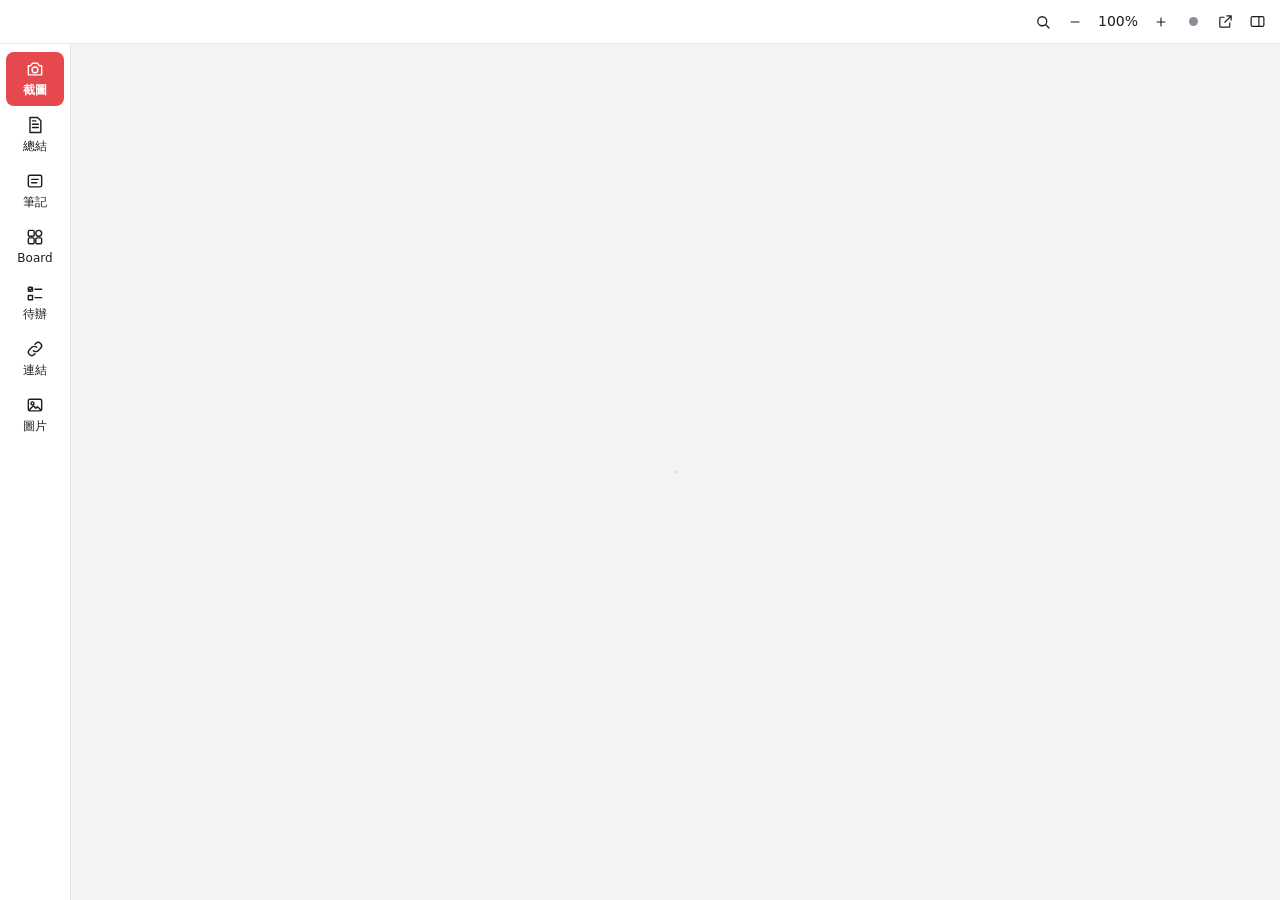
==== extension/board.html @ 797b69d2 "Rebuild notes as Milanote-style nested whiteboards - Shared board engine (shared/board.js/css) used " ====
<!doctype html>
<html lang="zh-Hant">
<head>
<meta charset="utf-8">
<meta name="color-scheme" content="light dark">
<title>YT Vision Notes</title>
<link rel="icon" href="icons/icon48.png">
<link rel="stylesheet" href="shared/editor.css">
<link rel="stylesheet" href="shared/board.css">
<style>
  html, body { margin: 0; height: 100%; overflow: hidden; background: #f3f3f1; }
  @media (prefers-color-scheme: dark) { body { background: #1b1c1f; } }
  #board { position: fixed; inset: 0; }
  .win-sync i { width: 9px; height: 9px; border-radius: 50%; background: #8b8d98; display: block; }
  .win-sync.ok i { background: #30a46c; } .win-sync.err i { background: #e5484d; } .win-sync.busy i { background: #f5a524; }
</style>
</head>
<body>
<main id="board"></main>
<script src="shared/core.js"></script>
<script src="shared/markdown.js"></script>
<script src="shared/editor.js"></script>
<script src="shared/board.js"></script>
<script src="remote-api.js"></script>
<script src="window.js"></script>
</body>
</html>
---- extension/shared/editor.css ----
/* YT-Vision-Notes — Lightbox / editor styles (all classes prefixed yvne-) */
.yvne-root {
  position: fixed; inset: 0; z-index: 2147483000; display: flex; flex-direction: column;
  background: rgba(12, 13, 16, .96); color: #ececf0; outline: none;
  font: 14px/1.4 "Noto Sans TC", "PingFang TC", "Microsoft JhengHei", system-ui, sans-serif;
}
.yvne-root *, .yvne-root *::before { box-sizing: border-box; }
.yvne-top {
  display: flex; align-items: center; gap: 8px; padding: 8px 12px; flex-wrap: wrap;
  background: #17181c; border-bottom: 1px solid #2c2e35;
}
.yvne-tools, .yvne-colors { display: flex; gap: 4px; align-items: center; }
.yvne-sep { width: 1px; height: 24px; background: #2c2e35; }
.yvne-grow { flex: 1; }
.yvne-btn {
  min-width: 34px; height: 34px; padding: 0 10px; border: 1px solid transparent; border-radius: 8px;
  background: #24262c; color: #ececf0; font: inherit; cursor: pointer; white-space: nowrap;
}
.yvne-btn:hover:not(:disabled) { background: #30333b; }
.yvne-btn:disabled { opacity: .4; cursor: default; }
.yvne-btn:focus-visible, .yvne-color:focus-visible, .yvne-thumb:focus-visible { outline: 2px solid #6e9bff; outline-offset: 1px; }
.yvne-tool.on { background: #3e63dd; border-color: #6e8cff; }
.yvne-primary { background: #3e63dd; font-weight: 600; }
.yvne-primary:hover:not(:disabled) { background: #5373e7; }
.yvne-color { width: 22px; height: 22px; border-radius: 50%; border: 2px solid #17181c; outline: 1px solid #4a4d57; cursor: pointer; padding: 0; }
.yvne-color.on { outline: 2px solid #fff; }
.yvne-size input { width: 90px; accent-color: #6e8cff; vertical-align: middle; }
.yvne-count { color: #9a9ca6; font-variant-numeric: tabular-nums; }
.yvne-ts { font-variant-numeric: tabular-nums; }
.yvne-stage { position: relative; flex: 1; min-height: 0; overflow: hidden; touch-action: none; }
.yvne-stage canvas { position: absolute; inset: 0; display: block; }
.yvne-nav {
  position: absolute; top: 50%; transform: translateY(-50%); width: 44px; height: 72px; border: 0; border-radius: 10px;
  background: rgba(30, 32, 38, .7); color: #fff; font-size: 34px; line-height: 1; cursor: pointer;
}
.yvne-nav:hover { background: rgba(62, 99, 221, .9); }
.yvne-prev { left: 12px; } .yvne-next { right: 12px; }
.yvne-cropbar {
  position: absolute; left: 50%; bottom: 16px; transform: translateX(-50%); display: flex; gap: 8px; align-items: center;
  padding: 8px 12px; border-radius: 12px; background: #17181c; border: 1px solid #2c2e35; box-shadow: 0 8px 30px rgba(0,0,0,.5);
}
.yvne-cropbar[hidden], .yvne-msg[hidden] { display: none; }
.yvne-msg {
  position: absolute; left: 50%; top: 50%; transform: translate(-50%, -50%); padding: 10px 16px; border-radius: 10px;
  background: #17181c; border: 1px solid #2c2e35; pointer-events: none;
}
.yvne-text {
  position: absolute; min-width: 180px; padding: 2px 6px; border: 1px dashed #fff; border-radius: 4px; resize: none; overflow: hidden;
  background: rgba(0, 0, 0, .55); font-weight: 700; line-height: 1.25; outline: none; font-family: inherit;
}
.yvne-strip {
  display: flex; gap: 8px; padding: 8px 12px; overflow-x: auto; background: #17181c; border-top: 1px solid #2c2e35;
}
.yvne-thumb {
  position: relative; flex: 0 0 auto; width: 112px; height: 63px; border-radius: 6px; border: 2px solid transparent; padding: 0;
  background: #24262c center / cover no-repeat; cursor: pointer;
}
.yvne-thumb.on { border-color: #6e8cff; }
.yvne-thumb.dirty::after { content: "●"; position: absolute; top: 1px; right: 4px; color: #ffb224; font-size: 12px; }
.yvne-thumb span {
  position: absolute; left: 3px; bottom: 3px; padding: 0 5px; border-radius: 4px; background: rgba(0,0,0,.75); color: #fff;
  font-size: 11px; font-variant-numeric: tabular-nums;
}
@media (max-width: 720px) {
  .yvne-top { gap: 6px; padding: 6px 8px; }
  .yvne-size input { width: 60px; }
  .yvne-nav { width: 36px; height: 56px; }
}
---- extension/shared/board.css ----
/* YT-Vision-Notes — whiteboard styles (all classes prefixed yb-). Px units only (YouTube sets html{font-size:10px}).
 * Theme tokens can be overridden by the host: --yb-bg --yb-card --yb-fg --yb-fg2 --yb-line --yb-raised --yb-accent --yb-dot */
.yb {
  --yb-bg: #f3f3f1; --yb-card: #ffffff; --yb-fg: #1d1d1f; --yb-fg2: #6b6b70; --yb-line: rgba(0, 0, 0, .1);
  --yb-raised: rgba(0, 0, 0, .05); --yb-accent: #3e63dd; --yb-dot: rgba(0, 0, 0, .09); --yb-head: #ffffff;
  --yb-shadow: 0 1px 2px rgba(0, 0, 0, .08), 0 2px 8px rgba(0, 0, 0, .06);
  position: relative; display: flex; flex-direction: column; min-height: 0; overflow: hidden;
  color: var(--yb-fg); background: var(--yb-head);
  font: 14px/1.5 "Noto Sans TC", "PingFang TC", "Microsoft JhengHei", system-ui, -apple-system, "Segoe UI", sans-serif;
}
.yb.yb-dark, .yb-dark .yb {
  --yb-bg: #1b1c1f; --yb-card: #2a2b30; --yb-fg: #ececf0; --yb-fg2: #a0a1a8; --yb-line: rgba(255, 255, 255, .1);
  --yb-raised: rgba(255, 255, 255, .07); --yb-accent: #7b9bff; --yb-dot: rgba(255, 255, 255, .08); --yb-head: #222327;
  --yb-shadow: 0 1px 2px rgba(0, 0, 0, .4), 0 2px 10px rgba(0, 0, 0, .3);
}
.yb *, .yb *::before, .yb *::after { box-sizing: border-box; }
.yb [hidden] { display: none !important; }
.yb button, .yb input, .yb textarea { font: inherit; color: inherit; }
.yb button { cursor: pointer; }
.yb :focus-visible { outline: 2px solid var(--yb-accent); outline-offset: 1px; }
.yb-ic { display: inline-flex; flex: none; }
.yb-grow { flex: 1; }

/* header */
.yb-head { display: flex; align-items: center; gap: 2px; padding: 6px 8px; border-bottom: 1px solid var(--yb-line); background: var(--yb-head); min-height: 44px; }
.yb-crumbs { display: flex; align-items: center; gap: 2px; min-width: 60px; overflow-x: auto; scrollbar-width: none; flex: 0 1 auto; }
.yb-panel .yb-crumb { padding: 0 6px; max-width: 150px; }
.yb-panel .yb-head { gap: 0; }
.yb-crumbs::-webkit-scrollbar { display: none; }
.yb-crumb { display: inline-flex; align-items: center; gap: 6px; height: 30px; padding: 0 8px; border: 0; border-radius: 6px; background: none; color: var(--yb-fg2); white-space: nowrap; flex: none; max-width: 200px; }
.yb-crumb span { overflow: hidden; text-overflow: ellipsis; }
.yb-crumb:hover { background: var(--yb-raised); color: var(--yb-fg); }
.yb-crumb.yb-cur { color: var(--yb-fg); font-weight: 600; cursor: default; }
.yb-sep { color: var(--yb-fg2); opacity: .6; flex: none; }
.yb-cdot { display: inline-block; width: 12px; height: 12px; border-radius: 4px; flex: none; }
.yb-hbtn { display: inline-flex; align-items: center; justify-content: center; min-width: 30px; height: 30px; padding: 0 6px; border: 0; border-radius: 6px; background: none; color: var(--yb-fg2); flex: none; }
.yb-hbtn:hover { background: var(--yb-raised); color: var(--yb-fg); }
.yb-zoom { font-size: 12px; font-variant-numeric: tabular-nums; min-width: 44px; }
.yb-rename { height: 26px; width: 160px; }

.yb-recent { display: flex; align-items: center; gap: 6px; padding: 6px 10px; border-bottom: 1px solid var(--yb-line); overflow-x: auto; scrollbar-width: thin; background: var(--yb-head); }
.yb-recent small { color: var(--yb-fg2); white-space: nowrap; font-size: 12px; }
.yb-chip { display: inline-flex; align-items: center; gap: 6px; height: 28px; padding: 0 10px; border: 1px solid var(--yb-line); border-radius: 14px; background: var(--yb-card); white-space: nowrap; font-size: 13px; }
.yb-chip:hover { border-color: var(--yb-accent); }

/* body / viewport */
.yb-body { flex: 1; display: flex; min-height: 0; position: relative; }
.yb-vp {
  position: relative; flex: 1; overflow: hidden; outline: none; touch-action: none; cursor: default;
  background-color: var(--yb-bg); background-image: radial-gradient(var(--yb-dot) 1.2px, transparent 1.3px);
}
.yb-vp.yb-panning { cursor: grabbing; }
.yb-layer { position: absolute; left: 0; top: 0; width: 0; height: 0; transform-origin: 0 0; }
.yb-marquee { position: absolute; border: 1px solid var(--yb-accent); background: color-mix(in srgb, var(--yb-accent) 12%, transparent); pointer-events: none; z-index: 5; }
.yb-empty { position: absolute; left: 50%; top: 40%; transform: translate(-50%, -50%); width: min(320px, 80%); text-align: center; color: var(--yb-fg2); font-size: 14px; pointer-events: none; }

/* toolbars */
.yb-tools { display: flex; flex-direction: column; gap: 2px; padding: 8px 6px; border-right: 1px solid var(--yb-line); background: var(--yb-head); overflow-y: auto; flex: none; }
.yb-bar { display: flex; gap: 6px; padding: 8px; border-top: 1px solid var(--yb-line); background: var(--yb-head); }
.yb-tool { display: flex; flex-direction: column; align-items: center; justify-content: center; gap: 2px; min-width: 58px; padding: 6px 4px; border: 1px solid transparent; border-radius: 8px; background: none; color: var(--yb-fg2); font-size: 12px !important; }
.yb-tool:hover { background: var(--yb-raised); color: var(--yb-fg); }
.yb-bar .yb-tool { flex-direction: row; gap: 6px; min-width: 0; height: 38px; padding: 0 12px; border-color: var(--yb-line); font-size: 13px !important; }
.yb-bar .yb-tool:last-child { margin-left: auto; }
.yb-tool.yb-primary { background: #e5484d; border-color: transparent; color: #fff; font-weight: 600; }
.yb-tool.yb-primary:hover { background: #d13438; color: #fff; }

/* cards */
.yb-item {
  position: absolute; background: var(--yb-card); border-radius: 6px; box-shadow: var(--yb-shadow);
  border: 1px solid var(--yb-line); user-select: none; -webkit-user-select: none; cursor: grab;
}
.yb-item.yb-sel { outline: 2px solid var(--yb-accent); outline-offset: 1px; }
.yb-item.yb-dragging { z-index: 10; cursor: grabbing; pointer-events: none; opacity: .92; box-shadow: 0 8px 24px rgba(0, 0, 0, .25); }
.yb-item.yb-editing { cursor: auto; z-index: 9; }
.yb-item.yb-flash { animation: yb-flash 1s ease-out; }
@keyframes yb-flash { 0% { box-shadow: 0 0 0 4px #f5a524; } 100% { box-shadow: var(--yb-shadow); } }
.yb-cbar { height: 4px; border-radius: 6px 6px 0 0; margin: -1px -1px 0; }
.yb-more { position: absolute; top: 4px; right: 4px; width: 26px; height: 26px; display: none; align-items: center; justify-content: center; border: 0; border-radius: 6px; background: var(--yb-card); color: var(--yb-fg2); box-shadow: 0 0 0 1px var(--yb-line); }
.yb-item:hover .yb-more, .yb-item.yb-sel .yb-more { display: inline-flex; }
.yb-editing .yb-more, .yb-dragging .yb-more { display: none !important; }
.yb-rs { position: absolute; right: -4px; bottom: -4px; width: 16px; height: 16px; cursor: ew-resize; opacity: 0; }
.yb-rs::after { content: ""; position: absolute; right: 6px; bottom: 6px; width: 8px; height: 8px; border-right: 2px solid var(--yb-fg2); border-bottom: 2px solid var(--yb-fg2); }
.yb-item:hover .yb-rs, .yb-item.yb-sel .yb-rs { opacity: .7; }

.yb-note .yb-md, .yb-note .yb-ta { padding: 10px 12px; }
.yb-md { overflow-wrap: anywhere; font-size: 14px; line-height: 1.55; user-select: text; -webkit-user-select: text; cursor: inherit; }
.yb-ph { color: var(--yb-fg2); opacity: .7; font-style: italic; }
.yb-src { display: flex; align-items: center; gap: 6px; width: 100%; padding: 8px 12px 0; border: 0; background: none; color: var(--yb-fg2); font-size: 12px !important; text-align: left; }
.yb-src b { color: #c27c00; font-weight: 600; flex: none; }
.yb-src span { overflow: hidden; text-overflow: ellipsis; white-space: nowrap; }
.yb-src:hover span { text-decoration: underline; }

.yb-imgwrap { position: relative; background: #000; border-radius: 5px 5px 0 0; overflow: hidden; }
.yb-cbar + .yb-imgwrap { border-radius: 0; }
.yb-imgwrap img { display: block; width: 100%; height: 100%; object-fit: contain; color: #aaa; font-size: 11px; }
.yb-image .yb-imgwrap { border-radius: 5px; }
.yb-image:has(.yb-foot .yb-md) .yb-imgwrap { border-radius: 5px 5px 0 0; }
.yb-edited { position: absolute; right: 6px; bottom: 6px; padding: 0 5px; border-radius: 4px; background: rgba(0, 0, 0, .65); color: #fff; font-size: 11px; }
.yb-foot { display: flex; align-items: flex-start; gap: 8px; padding: 6px 8px; min-height: 34px; }
.yb-image .yb-foot:not(:has(.yb-md)) { display: none; }
.yb-foot .yb-md { flex: 1; min-width: 0; font-size: 13px; }
.yb-foot .yb-ta { flex: 1; padding: 0; }
.yb-capph { font-size: 12px; line-height: 22px; }
.yb-item:not(:hover):not(.yb-sel) .yb-capph { visibility: hidden; }
.yb-ts { flex: none; height: 22px; padding: 0 7px; border: 0; border-radius: 5px; background: var(--yb-accent); color: #fff !important; font-size: 12px !important; font-weight: 600; font-variant-numeric: tabular-nums; }
.yb-ts:hover { filter: brightness(1.1); }

.yb-board { display: flex; flex-direction: column; align-items: center; padding: 14px 8px 10px; text-align: center; background: transparent; border-color: transparent; box-shadow: none; cursor: pointer; }
.yb-board:hover { background: var(--yb-raised); }
.yb-board.yb-drop { background: color-mix(in srgb, var(--yb-accent) 18%, transparent); outline: 2px dashed var(--yb-accent); }
.yb-bicon { display: grid; grid-template-columns: 1fr 1fr; gap: 5px; width: 56px; height: 56px; padding: 12px; border-radius: 14px; box-shadow: var(--yb-shadow); }
.yb-bicon i { background: rgba(255, 255, 255, .9); border-radius: 3px; }
.yb-bicon i:nth-child(2) { border-radius: 50%; opacity: .45; }
.yb-bicon i:nth-child(3) { opacity: .75; }
.yb-bicon i:nth-child(4) { opacity: .6; }
.yb-btitle { margin-top: 8px; font-weight: 600; font-size: 13px; line-height: 1.3; overflow-wrap: anywhere; }
.yb-bcount { font-size: 11px; color: var(--yb-fg2); }

.yb-yt { aspect-ratio: 16 / 9; cursor: pointer; }
.yb-playbadge { position: absolute; left: 50%; top: 50%; transform: translate(-50%, -50%); width: 44px; height: 32px; display: grid; place-items: center; border-radius: 8px; background: rgba(229, 72, 77, .92); color: #fff; }
.yb-linkbody { display: flex; gap: 8px; align-items: center; padding: 8px 10px; }
.yb-linkic { width: 32px; height: 32px; display: grid; place-items: center; border-radius: 6px; background: var(--yb-raised); color: var(--yb-fg2); }
.yb-linktxt { min-width: 0; display: flex; flex-direction: column; }
.yb-linktxt a { color: var(--yb-fg) !important; font-weight: 600; font-size: 13px; text-decoration: none; overflow: hidden; text-overflow: ellipsis; display: -webkit-box; -webkit-line-clamp: 2; -webkit-box-orient: vertical; }
.yb-linktxt a:hover { text-decoration: underline; }
.yb-linktxt small { color: var(--yb-fg2); font-size: 11px; }

/* editing */
.yb-ta { display: block; width: 100%; min-height: 44px; border: 0; outline: none !important; resize: none; background: transparent; font-size: 14px; line-height: 1.55; overflow: hidden; }
.yb-editbox { padding: 8px; }
.yb-input { width: 100%; height: 32px; padding: 0 8px; border: 1px solid var(--yb-line); border-radius: 6px; background: var(--yb-raised); outline: none; }
.yb-input:focus { border-color: var(--yb-accent); }

/* markdown inside cards */
.yvn-md > :first-child { margin-top: 0; } .yvn-md > :last-child { margin-bottom: 0; }
.yvn-md p, .yvn-md ul, .yvn-md ol, .yvn-md blockquote, .yvn-md pre { margin: 0 0 6px; }
.yvn-md h3, .yvn-md h4, .yvn-md h5, .yvn-md h6 { margin: 8px 0 4px; font-size: 15px; }
.yvn-md ul, .yvn-md ol { padding-left: 20px; }
.yvn-md li.yvn-task { list-style: none; margin-left: -20px; }
.yvn-md li.yvn-task input { margin: 0 4px 0 0; vertical-align: -2px; cursor: pointer; }
.yvn-md blockquote { padding: 2px 8px; border-left: 3px solid var(--yb-accent); color: var(--yb-fg2); }
.yvn-md code { padding: 1px 4px; border-radius: 4px; background: var(--yb-raised); font: 12px ui-monospace, Consolas, monospace; }
.yvn-md pre { padding: 6px 8px; border-radius: 6px; background: var(--yb-raised); overflow-x: auto; }
.yvn-md a { color: var(--yb-accent) !important; text-decoration: none; }
.yvn-md a:hover { text-decoration: underline; }
.yvn-md mark { background: #ffd60a; color: #111; padding: 0 2px; border-radius: 2px; }
.yvn-md hr { border: 0; border-top: 1px solid var(--yb-line); }

/* menu, search, toast */
.yb-menu { position: absolute; z-index: 30; min-width: 190px; max-width: 280px; padding: 4px; border: 1px solid var(--yb-line); border-radius: 10px; background: var(--yb-card); box-shadow: 0 10px 30px rgba(0, 0, 0, .22); }
.yb-mi { display: flex; align-items: center; gap: 8px; width: 100%; height: 32px; padding: 0 10px; border: 0; border-radius: 6px; background: none; text-align: left; font-size: 13px; white-space: nowrap; overflow: hidden; text-overflow: ellipsis; }
.yb-mi .yb-ic { width: 16px; color: var(--yb-fg2); }
.yb-mi:hover { background: var(--yb-raised); }
.yb-danger { color: #e5484d !important; }
.yb-menu hr { border: 0; border-top: 1px solid var(--yb-line); margin: 4px 0; }
.yb-colors { display: flex; flex-wrap: wrap; gap: 5px; padding: 6px 8px; }
.yb-color { width: 20px; height: 20px; border: 1px solid var(--yb-line); border-radius: 50%; padding: 0; }
.yb-nocolor { background: linear-gradient(135deg, transparent 45%, #e5484d 45% 55%, transparent 55%), var(--yb-card); }
.yb-search { position: absolute; z-index: 25; top: 50px; left: 50%; transform: translateX(-50%); width: min(520px, calc(100% - 16px)); max-height: 70%; display: flex; flex-direction: column; border: 1px solid var(--yb-line); border-radius: 12px; background: var(--yb-card); box-shadow: 0 12px 36px rgba(0, 0, 0, .25); }
.yb-srow { display: flex; gap: 4px; padding: 8px; border-bottom: 1px solid var(--yb-line); }
.yb-srow input { flex: 1; height: 34px; padding: 0 10px; border: 1px solid var(--yb-line); border-radius: 8px; background: var(--yb-raised); outline: none; }
.yb-sres { margin: 0; padding: 4px; list-style: none; overflow-y: auto; }
.yb-sres li { display: flex; flex-direction: column; padding: 8px 10px; border-radius: 8px; cursor: pointer; }
.yb-sres li:hover, .yb-sres li:focus { background: var(--yb-raised); outline: none; }
.yb-sres small { color: var(--yb-fg2); font-size: 12px; }
.yb-sres span { font-size: 13px; overflow-wrap: anywhere; }
.yb-snone { color: var(--yb-fg2); cursor: default !important; }
.yb-toast { position: absolute; z-index: 40; left: 50%; bottom: 64px; transform: translateX(-50%); max-width: 90%; padding: 8px 14px; border-radius: 8px; background: #111; color: #fff; font-size: 13px; text-align: center; }

@media (prefers-reduced-motion: reduce) { .yb-item.yb-flash { animation: none; outline: 3px solid #f5a524; } }
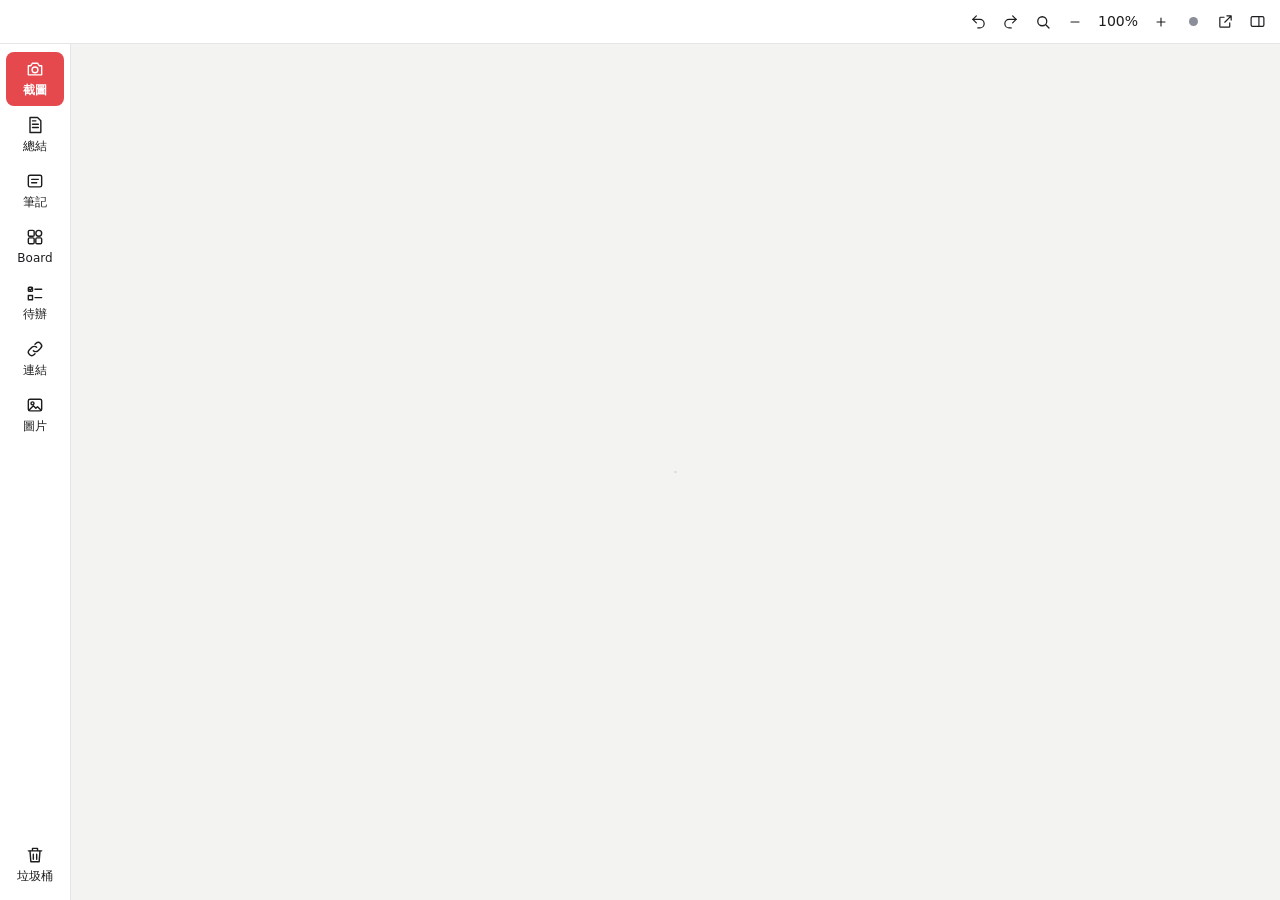
==== commit 8a2db6f1: "Add rich-text card editing, text comments, undo/redo and trash - WYSIWYG card editor with a floating" ====
--- a/extension/board.html
+++ b/extension/board.html
@@ -20,6 +20,7 @@
 <script src="shared/core.js"></script>
 <script src="shared/markdown.js"></script>
 <script src="shared/editor.js"></script>
+<script src="shared/richtext.js"></script>
 <script src="shared/board.js"></script>
 <script src="remote-api.js"></script>
 <script src="window.js"></script>
--- a/extension/shared/board.css
+++ b/extension/shared/board.css
@@ -94,12 +94,13 @@
 .yb-cbar + .yb-imgwrap { border-radius: 0; }
 .yb-imgwrap img { display: block; width: 100%; height: 100%; object-fit: contain; color: #aaa; font-size: 11px; }
 .yb-image .yb-imgwrap { border-radius: 5px; }
-.yb-image:has(.yb-foot .yb-md) .yb-imgwrap { border-radius: 5px 5px 0 0; }
+.yb-image:has(.yb-cap) .yb-imgwrap { border-radius: 5px 5px 0 0; }
 .yb-edited { position: absolute; right: 6px; bottom: 6px; padding: 0 5px; border-radius: 4px; background: rgba(0, 0, 0, .65); color: #fff; font-size: 11px; }
-.yb-foot { display: flex; align-items: flex-start; gap: 8px; padding: 6px 8px; min-height: 34px; }
-.yb-image .yb-foot:not(:has(.yb-md)) { display: none; }
-.yb-foot .yb-md { flex: 1; min-width: 0; font-size: 13px; }
-.yb-foot .yb-ta { flex: 1; padding: 0; }
+.yb-foot { display: flex; align-items: center; gap: 8px; padding: 6px 8px 0; min-height: 28px; }
+.yb-foot:last-child { padding-bottom: 6px; min-height: 34px; }
+.yb-cap { padding: 6px 8px 8px; }
+.yb-cap .yb-md { font-size: 13px; }
+.yb-ta.yb-capta { padding: 6px 8px 8px; font-size: 13px; min-height: 36px; }
 .yb-capph { font-size: 12px; line-height: 22px; }
 .yb-item:not(:hover):not(.yb-sel) .yb-capph { visibility: hidden; }
 .yb-ts { flex: none; height: 22px; padding: 0 7px; border: 0; border-radius: 5px; background: var(--yb-accent); color: #fff !important; font-size: 12px !important; font-weight: 600; font-variant-numeric: tabular-nums; }
@@ -148,7 +149,7 @@
 
 /* menu, search, toast */
 .yb-menu { position: absolute; z-index: 30; min-width: 190px; max-width: 280px; padding: 4px; border: 1px solid var(--yb-line); border-radius: 10px; background: var(--yb-card); box-shadow: 0 10px 30px rgba(0, 0, 0, .22); }
-.yb-mi { display: flex; align-items: center; gap: 8px; width: 100%; height: 32px; padding: 0 10px; border: 0; border-radius: 6px; background: none; text-align: left; font-size: 13px; white-space: nowrap; overflow: hidden; text-overflow: ellipsis; }
+.yb-mi { display: flex; align-items: center; gap: 8px; width: 100%; height: 32px; padding: 0 10px; border: 0; border-radius: 6px; background: none; color: var(--yb-fg) !important; text-align: left; font-size: 13px; white-space: nowrap; overflow: hidden; text-overflow: ellipsis; }
 .yb-mi .yb-ic { width: 16px; color: var(--yb-fg2); }
 .yb-mi:hover { background: var(--yb-raised); }
 .yb-danger { color: #e5484d !important; }
@@ -168,3 +169,45 @@
 .yb-toast { position: absolute; z-index: 40; left: 50%; bottom: 64px; transform: translateX(-50%); max-width: 90%; padding: 8px 14px; border-radius: 8px; background: #111; color: #fff; font-size: 13px; text-align: center; }
 
 @media (prefers-reduced-motion: reduce) { .yb-item.yb-flash { animation: none; outline: 3px solid #f5a524; } }
+
+/* ---------- rich-text editing ---------- */
+.yb-rt { position: relative; outline: none; min-height: 44px; cursor: text; user-select: text; -webkit-user-select: text; font-size: 14px; line-height: 1.55; overflow-wrap: anywhere; }
+.yb-note .yb-rt { padding: 10px 12px; }
+.yb-rt.yb-capta { padding: 6px 8px 8px; font-size: 13px; min-height: 36px; }
+.yb-rt.yb-rt-empty::before { content: attr(data-placeholder); color: var(--yb-fg2); opacity: .7; pointer-events: none; position: absolute; }
+.yb-rt p { margin: 0 0 6px; }
+.yb-rt p:last-child { margin-bottom: 0; }
+.yvn-md u { text-decoration: underline; text-underline-offset: 2px; }
+.yvn-cmt { background: rgba(245, 165, 36, .28); border-bottom: 2px solid #f5a524; border-radius: 2px; cursor: pointer; }
+.yvn-cmt:hover { background: rgba(245, 165, 36, .45); }
+
+.yb-fmt { position: absolute; z-index: 35; display: flex; padding: 4px; border-radius: 8px; background: #1f2023; color: #f1f1f3; box-shadow: 0 6px 20px rgba(0, 0, 0, .3); }
+.yb-fmt-btns, .yb-fmt-link { display: flex; align-items: center; gap: 2px; }
+.yb-fmt button { min-width: 32px; height: 32px; padding: 0 7px; border: 0; border-radius: 6px; background: none; color: inherit !important; font: 15px/1 Georgia, "Times New Roman", serif !important; display: inline-flex; align-items: center; justify-content: center; }
+.yb-fmt button:hover { background: rgba(255, 255, 255, .12); }
+.yb-fmt button.on { background: rgba(255, 255, 255, .22); color: #fff !important; }
+.yb-fmt-sep { width: 1px; height: 20px; margin: 0 4px; background: rgba(255, 255, 255, .18); }
+.yb-fmt-link input { width: 240px; height: 30px; padding: 0 8px; border: 0; border-radius: 6px; background: rgba(255, 255, 255, .1); color: #fff; outline: none; font: 13px system-ui, sans-serif; }
+.yb-fmt-link button { font: 13px system-ui, sans-serif !important; }
+
+/* comments */
+.yb-cbadge { position: absolute; left: -8px; top: -10px; display: inline-flex; align-items: center; gap: 3px; height: 22px; padding: 0 7px; border: 0; border-radius: 11px; background: #f5a524; color: #1d1d1f !important; font-size: 12px !important; font-weight: 600; box-shadow: var(--yb-shadow); }
+.yb-cpop { position: absolute; z-index: 36; width: 280px; padding: 10px; border: 1px solid var(--yb-line); border-radius: 10px; background: var(--yb-card); color: var(--yb-fg); box-shadow: 0 12px 32px rgba(0, 0, 0, .28); }
+.yb-cpop blockquote { margin: 0 0 8px; padding: 2px 8px; border-left: 3px solid #f5a524; color: var(--yb-fg2); font-size: 12px; max-height: 60px; overflow: hidden; }
+.yb-cpop-ta { width: 100%; min-height: 64px; padding: 8px; border: 1px solid var(--yb-line); border-radius: 6px; background: var(--yb-raised); color: var(--yb-fg); resize: vertical; outline: none; font: 13px/1.5 inherit; }
+.yb-cpop-ta:focus { border-color: var(--yb-accent); }
+.yb-cpop-text { margin: 0 0 4px; white-space: pre-wrap; font-size: 13px; }
+.yb-cpop small { color: var(--yb-fg2); font-size: 11px; }
+.yb-cpop-act { display: flex; justify-content: flex-end; gap: 6px; margin-top: 8px; }
+.yb-btn { height: 28px; padding: 0 12px; border: 1px solid var(--yb-line); border-radius: 6px; background: var(--yb-card); color: var(--yb-fg) !important; font-size: 13px !important; white-space: nowrap; }
+.yb-btn:hover { background: var(--yb-raised); }
+.yb-btn-primary { background: var(--yb-accent); border-color: transparent; color: #fff !important; }
+.yb-btn-primary:hover { background: var(--yb-accent); filter: brightness(1.1); }
+
+/* trash */
+.yb-trashbtn { margin-top: auto; }
+.yb-thead { align-items: center; }
+.yb-ttl { font-size: 15px; }
+.yb-tnote { flex: 1; color: var(--yb-fg2); font-size: 12px; }
+.yb-trow { flex-direction: row !important; align-items: center; gap: 8px; cursor: default !important; }
+.yb-trow > div { flex: 1; min-width: 0; display: flex; flex-direction: column; }
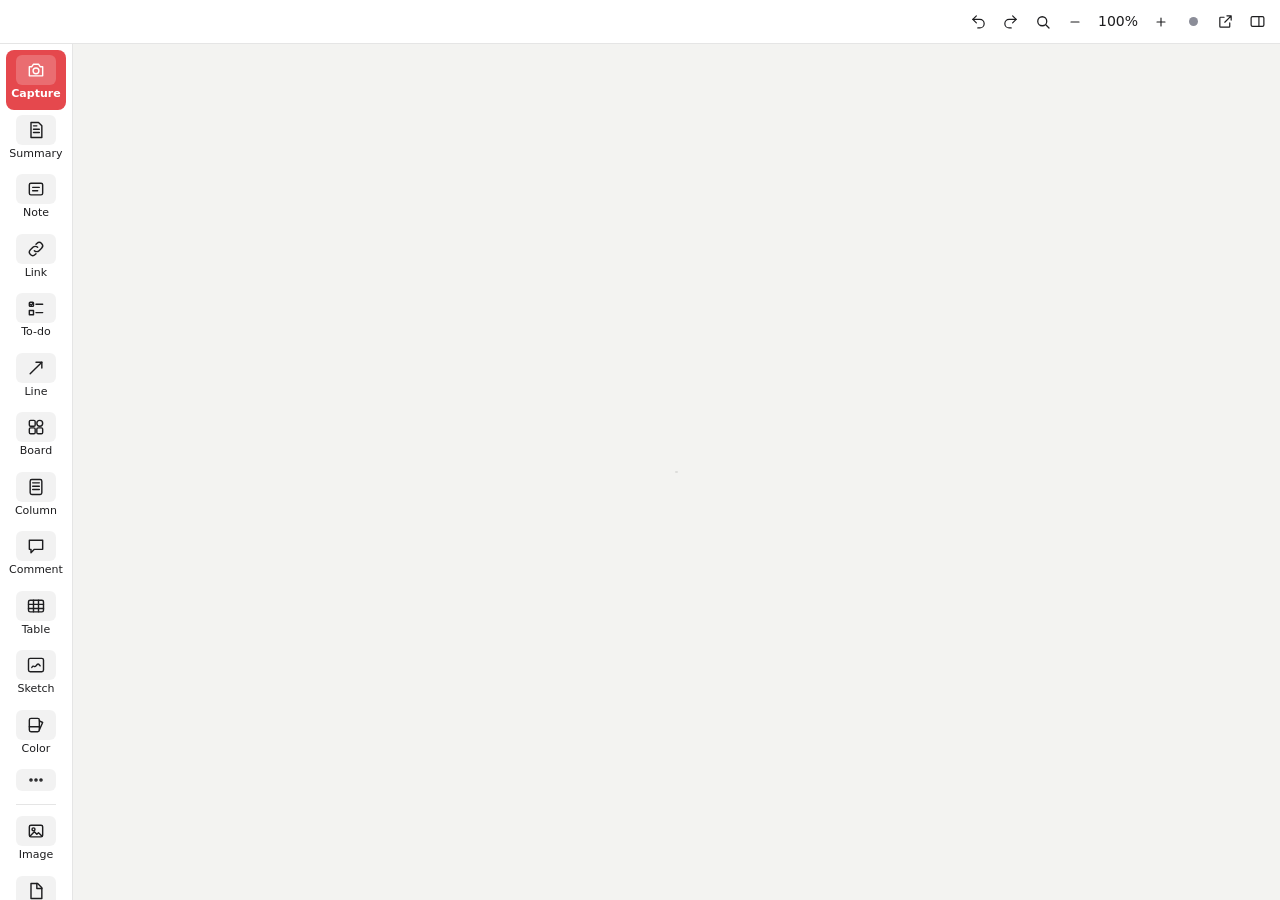
==== commit 7bd6f0f7: "English UI, drag tools onto the board, Alt+drag duplicate, column fold, lock - All board, editor, we" ====
--- a/extension/board.html
+++ b/extension/board.html
@@ -1,5 +1,5 @@
 <!doctype html>
-<html lang="zh-Hant">
+<html lang="en">
 <head>
 <meta charset="utf-8">
 <meta name="color-scheme" content="light dark">
--- a/extension/shared/board.css
+++ b/extension/shared/board.css
@@ -49,15 +49,16 @@
   position: relative; flex: 1; overflow: hidden; outline: none; touch-action: none; cursor: default;
   background-color: var(--yb-bg); background-image: radial-gradient(var(--yb-dot) 1.2px, transparent 1.3px);
 }
-.yb-vp.yb-panning { cursor: grabbing; }
+.yb-vp.yb-spacepan, .yb-vp.yb-spacepan .yb-item { cursor: grab !important; }
+.yb-vp.yb-panning, .yb-vp.yb-panning .yb-item { cursor: grabbing !important; }
 .yb-layer { position: absolute; left: 0; top: 0; width: 0; height: 0; transform-origin: 0 0; }
 .yb-marquee { position: absolute; border: 1px solid var(--yb-accent); background: color-mix(in srgb, var(--yb-accent) 12%, transparent); pointer-events: none; z-index: 5; }
 .yb-empty { position: absolute; left: 50%; top: 40%; transform: translate(-50%, -50%); width: min(320px, 80%); text-align: center; color: var(--yb-fg2); font-size: 14px; pointer-events: none; }
 
 /* toolbars */
-.yb-tools { display: flex; flex-direction: column; gap: 2px; padding: 8px 6px; border-right: 1px solid var(--yb-line); background: var(--yb-head); overflow-y: auto; flex: none; }
+.yb-tools { display: flex; flex-direction: column; gap: 0; padding: 6px; scrollbar-width: none; border-right: 1px solid var(--yb-line); background: var(--yb-head); overflow-y: auto; flex: none; }
 .yb-bar { display: flex; gap: 6px; padding: 8px; border-top: 1px solid var(--yb-line); background: var(--yb-head); }
-.yb-tool { display: flex; flex-direction: column; align-items: center; justify-content: center; gap: 2px; min-width: 58px; padding: 6px 4px; border: 1px solid transparent; border-radius: 8px; background: none; color: var(--yb-fg2); font-size: 12px !important; }
+.yb-tool { display: flex; flex-direction: column; align-items: center; justify-content: center; gap: 1px; min-width: 56px; padding: 5px 4px; border: 1px solid transparent; border-radius: 8px; background: none; color: var(--yb-fg2); font-size: 12px !important; }
 .yb-tool:hover { background: var(--yb-raised); color: var(--yb-fg); }
 .yb-bar .yb-tool { flex-direction: row; gap: 6px; min-width: 0; height: 38px; padding: 0 12px; border-color: var(--yb-line); font-size: 13px !important; }
 .yb-bar .yb-tool:last-child { margin-left: auto; }
@@ -155,7 +156,7 @@
 .yb-danger { color: #e5484d !important; }
 .yb-menu hr { border: 0; border-top: 1px solid var(--yb-line); margin: 4px 0; }
 .yb-colors { display: flex; flex-wrap: wrap; gap: 5px; padding: 6px 8px; }
-.yb-color { width: 20px; height: 20px; border: 1px solid var(--yb-line); border-radius: 50%; padding: 0; }
+.yb-swbtn { width: 20px; height: 20px; border: 1px solid var(--yb-line); border-radius: 50%; padding: 0; }
 .yb-nocolor { background: linear-gradient(135deg, transparent 45%, #e5484d 45% 55%, transparent 55%), var(--yb-card); }
 .yb-search { position: absolute; z-index: 25; top: 50px; left: 50%; transform: translateX(-50%); width: min(520px, calc(100% - 16px)); max-height: 70%; display: flex; flex-direction: column; border: 1px solid var(--yb-line); border-radius: 12px; background: var(--yb-card); box-shadow: 0 12px 36px rgba(0, 0, 0, .25); }
 .yb-srow { display: flex; gap: 4px; padding: 8px; border-bottom: 1px solid var(--yb-line); }
@@ -211,3 +212,146 @@
 .yb-tnote { flex: 1; color: var(--yb-fg2); font-size: 12px; }
 .yb-trow { flex-direction: row !important; align-items: center; gap: 8px; cursor: default !important; }
 .yb-trow > div { flex: 1; min-width: 0; display: flex; flex-direction: column; }
+
+/* ---------- columns ---------- */
+.yb { --yb-linec: #8b8d98; --yb-colbg: #e9e9e6; }
+.yb.yb-dark, .yb-dark .yb { --yb-linec: #9a9ba3; --yb-colbg: #232428; }
+.yb-column { background: var(--yb-colbg); padding: 0 10px 10px; border-radius: 8px; }
+.yb-colhead { display: flex; flex-direction: column; align-items: center; justify-content: center; gap: 2px; padding: 16px 10px 12px; text-align: center; cursor: grab; }
+.yb-coltitle { max-width: 100%; font-weight: 700; font-size: 17px; line-height: 1.3; overflow-wrap: anywhere; }
+.yb-colcount { color: var(--yb-fg2); font-size: 12px; }
+.yb-colhead .yb-rename { width: 100%; text-align: center; font-weight: 700; }
+.yb-incol { box-shadow: none !important; }
+.yb-colbody { display: flex; flex-direction: column; gap: 8px; min-height: 56px; }
+.yb-colbody.yb-colempty::before { content: "把卡片拖進來"; display: grid; place-items: center; height: 56px; border: 1px dashed var(--yb-line); border-radius: 6px; color: var(--yb-fg2); font-size: 12px; }
+.yb-colbody:has(.yb-colins).yb-colempty::before { display: none; }
+.yb-item.yb-incol { position: relative !important; left: auto !important; top: auto !important; width: auto !important; flex: none; }
+.yb-column.yb-coldrop { outline: 2px dashed var(--yb-accent); outline-offset: 2px; }
+.yb-colins { height: 4px; margin: -2px 0; border-radius: 2px; background: var(--yb-accent); flex: none; }
+.yb-column > .yb-more { top: 8px; }
+
+/* ---------- color swatches ---------- */
+.yb-swatch { height: 110px; border-radius: 5px 5px 0 0; }
+.yb-cbar + .yb-swatch { border-radius: 0; }
+.yb-swfoot { display: flex; flex-direction: column; padding: 7px 10px 9px; gap: 1px; }
+.yb-swfoot b { font-size: 13px; overflow: hidden; text-overflow: ellipsis; white-space: nowrap; }
+.yb-hex { align-self: flex-start; padding: 0; border: 0; background: none; color: var(--yb-fg2) !important; font: 12px ui-monospace, Consolas, monospace !important; }
+.yb-hex:hover { color: var(--yb-accent) !important; text-decoration: underline; }
+.yb-swedit { display: flex; flex-direction: column; gap: 6px; }
+.yb-swrow { display: flex; gap: 6px; }
+.yb-swpick { width: 36px; height: 32px; padding: 0; border: 1px solid var(--yb-line); border-radius: 6px; background: none; cursor: pointer; flex: none; }
+.yb-swedit .yb-input { height: 30px; font-size: 13px; }
+
+/* ---------- lines ---------- */
+.yb-lines { position: absolute; left: 0; top: 0; width: 1px; height: 1px; overflow: visible; pointer-events: none; }
+.yb-lines .yb-hit { fill: none; stroke: transparent; stroke-width: 16; pointer-events: stroke; cursor: pointer; }
+.yb-lines .yb-vis { fill: none; stroke-width: 2.5; stroke-linecap: round; }
+.yb-lines .yb-lsel .yb-vis { stroke-width: 3.5; filter: drop-shadow(0 0 3px var(--yb-accent)); }
+.yb-lines .yb-lprev .yb-vis { stroke-dasharray: 6 5; }
+.yb-lines .yb-hnd { fill: var(--yb-card); stroke: var(--yb-accent); stroke-width: 2.5; pointer-events: all; cursor: move; }
+.yb-llabels { position: absolute; left: 0; top: 0; }
+.yb-llabel { position: absolute; transform: translate(-50%, -50%); max-width: 220px; padding: 2px 8px; border-radius: 5px; background: var(--yb-bg); border: 1px solid var(--yb-line); color: var(--yb-fg); font-size: 12px; white-space: nowrap; overflow: hidden; text-overflow: ellipsis; cursor: pointer; z-index: 1; }
+.yb-llabel.yb-lsel { border-color: var(--yb-accent); }
+.yb-lblinput { position: absolute; transform: translate(-50%, -50%); width: 180px; z-index: 20; }
+.yb-vp.yb-linemode, .yb-vp.yb-linemode .yb-item { cursor: crosshair !important; }
+
+/* ---------- comment threads ---------- */
+.yb-comment { padding: 4px 0 0; }
+.yb-thread { display: flex; flex-direction: column; }
+.yb-cline { display: flex; gap: 10px; padding: 10px 12px 4px; }
+.yb-avatar { position: relative; flex: none; width: 26px; height: 26px; border-radius: 50%; overflow: hidden; display: grid; place-items: center; background: #8e4ec6; color: #fff; font-size: 12px; font-weight: 700; }
+.yb-avatar img { position: absolute; inset: 0; width: 100%; height: 100%; object-fit: cover; }
+.yb-cdetails { flex: 1; min-width: 0; }
+.yb-chead { display: flex; align-items: baseline; gap: 6px; }
+.yb-chead b { font-size: 13px; }
+.yb-chead small { flex: 1; color: var(--yb-fg2); font-size: 11px; white-space: nowrap; overflow: hidden; text-overflow: ellipsis; }
+.yb-cedit { border: 0; background: none; padding: 0; color: var(--yb-fg2) !important; font-size: 12px !important; visibility: hidden; }
+.yb-cline:hover .yb-cedit { visibility: visible; }
+.yb-cedit:hover { color: var(--yb-accent) !important; text-decoration: underline; }
+.yb-ctext { font-size: 13px; margin-top: 2px; }
+.yb-cform { padding: 6px 12px 10px 48px; }
+.yb-cform.yb-editbox { padding: 6px 12px 10px; }
+.yb-cline .yb-cform.yb-editbox { padding: 4px 0 0; }
+.yb-replybtn { border: 0; background: none; padding: 0; color: var(--yb-fg2) !important; font-size: 12px !important; }
+.yb-replybtn:hover { color: var(--yb-accent) !important; text-decoration: underline; }
+.yb-composer { min-height: 44px; resize: none; overflow: hidden; }
+
+/* ---------- toolbar: Milanote-like tiles, "more" flyout ---------- */
+.yb-tools .yb-tool .yb-ic { width: 40px; height: 30px; display: grid; place-items: center; border-radius: 6px; background: var(--yb-raised); }
+.yb-tools .yb-tool:hover .yb-ic { background: color-mix(in srgb, var(--yb-raised) 60%, var(--yb-accent) 25%); }
+.yb-tools .yb-tool.yb-primary .yb-ic { background: rgba(255, 255, 255, .2); }
+.yb-tools .yb-tool { font-size: 11px !important; padding: 4px 2px 6px; }
+.yb-moretool .yb-dots .yb-ic { height: 22px; }
+.yb-tsep { width: 40px; margin: 6px auto; border: 0; border-top: 1px solid var(--yb-line); }
+.yb-flyout { position: absolute; z-index: 32; display: grid; grid-template-columns: repeat(2, 84px); gap: 6px; padding: 12px; border: 1px solid var(--yb-line); border-radius: 12px; background: var(--yb-card); box-shadow: 0 12px 32px rgba(0, 0, 0, .3); }
+.yb-flyout .yb-tool { min-width: 0; padding: 8px 4px; gap: 6px; font-size: 12px !important; color: var(--yb-fg); }
+.yb-flyout .yb-tool .yb-ic { width: 48px; height: 40px; display: grid; place-items: center; border-radius: 8px; background: var(--yb-raised); }
+
+/* ---------- heading ---------- */
+.yb-heading { background: transparent; border-color: transparent; box-shadow: none; }
+.yb-heading.yb-sel { background: color-mix(in srgb, var(--yb-accent) 8%, transparent); }
+.yb-htext { padding: 4px 6px; font-size: 30px; font-weight: 800; line-height: 1.2; overflow-wrap: anywhere; }
+.yb-hinput { width: 100%; padding: 4px 6px; border: 0; outline: 2px solid var(--yb-accent); border-radius: 6px; background: transparent; font-size: 30px !important; font-weight: 800; line-height: 1.2; color: var(--yb-fg); }
+
+/* ---------- table ---------- */
+.yb-tablecard, .yb-table { width: 100%; }
+.yb-table { border-collapse: collapse; font-size: 13px; table-layout: fixed; }
+.yb-table th, .yb-table td { border: 1px solid var(--yb-line); padding: 6px 8px; min-height: 30px; height: 32px; vertical-align: top; overflow-wrap: anywhere; text-align: left; }
+.yb-table th { background: var(--yb-raised); font-weight: 600; }
+.yb-table [contenteditable] { outline: none; cursor: text; user-select: text; -webkit-user-select: text; }
+.yb-table [contenteditable]:focus { box-shadow: inset 0 0 0 2px var(--yb-accent); }
+.yb-tops { display: flex; flex-wrap: wrap; gap: 6px; padding: 8px; }
+
+/* ---------- sketch ---------- */
+.yb-sketch { overflow: hidden; }
+.yb-sksvg { display: block; width: 100%; height: auto; background: var(--yb-card); }
+.yb-sksvg path, .yb-inkp { fill: none; stroke-linecap: round; stroke-linejoin: round; }
+.yb-sksvg.yb-skedit { cursor: crosshair; touch-action: none; background: color-mix(in srgb, var(--yb-card) 92%, var(--yb-accent)); }
+.yb-skph { position: absolute; inset: 0; display: grid; place-items: center; font-size: 13px; pointer-events: none; }
+.yb-skbar { display: flex; flex-wrap: wrap; align-items: center; gap: 5px; padding: 8px; border-top: 1px solid var(--yb-line); }
+.yb-skbar .yb-swbtn.on, .yb-drawbar .yb-swbtn.on { outline: 2px solid var(--yb-accent); outline-offset: 2px; }
+.yb-skbar .yb-btn.on, .yb-drawbar .yb-btn.on { border-color: var(--yb-accent); color: var(--yb-accent) !important; }
+.yb-sksize { height: 28px; border: 1px solid var(--yb-line); border-radius: 6px; background: var(--yb-card); color: var(--yb-fg); }
+
+/* ---------- draw on board ---------- */
+.yb-inkg .yb-hit { stroke: transparent; fill: none; pointer-events: stroke; cursor: pointer; }
+.yb-inkg.yb-lsel .yb-inkp { filter: drop-shadow(0 0 3px var(--yb-accent)); }
+.yb-vp.yb-drawmode, .yb-vp.yb-drawmode * { cursor: crosshair !important; }
+.yb-drawbar { position: absolute; z-index: 33; top: 56px; left: 50%; transform: translateX(-50%); display: flex; align-items: center; gap: 6px; padding: 8px 10px; border: 1px solid var(--yb-line); border-radius: 10px; background: var(--yb-card); box-shadow: 0 8px 24px rgba(0, 0, 0, .25); }
+.yb-drawbar b { font-size: 13px; margin-right: 4px; }
+
+/* ---------- video / map / audio / file / doc ---------- */
+.yb-vwrap, .yb-mapwrap { aspect-ratio: 16 / 9; cursor: pointer; background: #111; }
+.yb-vwrap iframe, .yb-mapwrap iframe, .yb-vwrap video { width: 100%; height: 100%; border: 0; display: block; }
+.yb-vfile { width: 100%; height: 100%; display: flex; flex-direction: column; align-items: center; justify-content: center; gap: 6px; color: #bbb; font-size: 12px; text-align: center; padding: 8px; }
+.yb-mapwrap { background: linear-gradient(135deg, #2c3e2f, #1f2d3a); }
+.yb-audio { padding: 10px; }
+.yb-ahead { display: flex; align-items: center; gap: 8px; margin-bottom: 8px; }
+.yb-aic { width: 34px; height: 34px; display: grid; place-items: center; border-radius: 8px; background: #30a46c; color: #fff; flex: none; }
+.yb-audio audio { width: 100%; height: 36px; }
+.yb-fileic { background: var(--yb-accent) !important; color: #fff !important; }
+.yb-doc { padding: 14px 14px 12px; cursor: grab; }
+.yb-docic { width: 40px; height: 48px; display: grid; place-items: center; border-radius: 6px; background: var(--yb-raised); color: var(--yb-fg2); margin-bottom: 10px; }
+.yb-doctitle { font-weight: 700; font-size: 15px; margin-bottom: 4px; overflow-wrap: anywhere; }
+.yb-docprev { color: var(--yb-fg2); font-size: 12px; line-height: 1.5; overflow-wrap: anywhere; }
+.yb-docmodal { position: absolute; inset: 0; z-index: 45; display: flex; justify-content: center; overflow-y: auto; padding: 32px 16px; background: rgba(0, 0, 0, .55); }
+.yb-docpage { width: min(760px, 100%); min-height: 80%; height: max-content; padding: 20px 40px 48px; border-radius: 12px; background: var(--yb-card); box-shadow: 0 20px 60px rgba(0, 0, 0, .4); }
+.yb-docbar { display: flex; align-items: center; margin-bottom: 12px; }
+.yb-doctitle-in { width: 100%; border: 0; outline: none; background: transparent; color: var(--yb-fg); font-size: 28px !important; font-weight: 800; margin-bottom: 12px; }
+.yb-docbody { min-height: 50vh; font-size: 15px; line-height: 1.7; }
+.yb-docmodal .yb-fmt { position: absolute; }
+
+/* ---------- column fold, lock, toolbar drag ghost ---------- */
+.yb-colfold { position: absolute; top: 10px; right: 10px; z-index: 2; width: 24px; height: 22px; display: grid; place-items: center; padding: 0; border: 0; border-radius: 5px; background: var(--yb-raised); color: var(--yb-fg2) !important; font-size: 16px !important; line-height: 1; opacity: 0; transition: opacity .12s; }
+.yb-column:hover > .yb-colfold, .yb-colcollapsed > .yb-colfold, .yb-colfold:focus-visible { opacity: 1; }
+.yb-colfold:hover { background: color-mix(in srgb, var(--yb-raised) 50%, var(--yb-accent) 30%); color: var(--yb-fg) !important; }
+.yb-colcollapsed .yb-colbody { display: none; }
+.yb-colcollapsed .yb-colhead { padding-bottom: 6px; }
+.yb-lockbadge { position: absolute; top: -9px; right: -9px; z-index: 3; width: 20px; height: 20px; display: grid; place-items: center; border-radius: 50%; background: var(--yb-card); color: var(--yb-fg2); box-shadow: 0 0 0 1px var(--yb-line); opacity: 0; }
+.yb-locked:hover .yb-lockbadge, .yb-locked.yb-sel .yb-lockbadge { opacity: 1; }
+.yb-locked, .yb-locked .yb-colhead { cursor: default; }
+.yb-locked .yb-rs { display: none; }
+.yb-toolghost { position: absolute; z-index: 60; display: flex; flex-direction: column; align-items: center; gap: 2px; padding: 6px 8px; border-radius: 8px; background: var(--yb-card); color: var(--yb-fg); font-size: 11px; box-shadow: 0 10px 28px rgba(0, 0, 0, .35); pointer-events: none; opacity: .85; transform: rotate(-3deg); }
+.yb-toolghost.yb-over { opacity: 1; outline: 2px solid var(--yb-accent); }
+.yb-toolghost .yb-ic { width: 40px; height: 30px; display: grid; place-items: center; border-radius: 6px; background: var(--yb-raised); }
+.yb-tool { touch-action: none; }
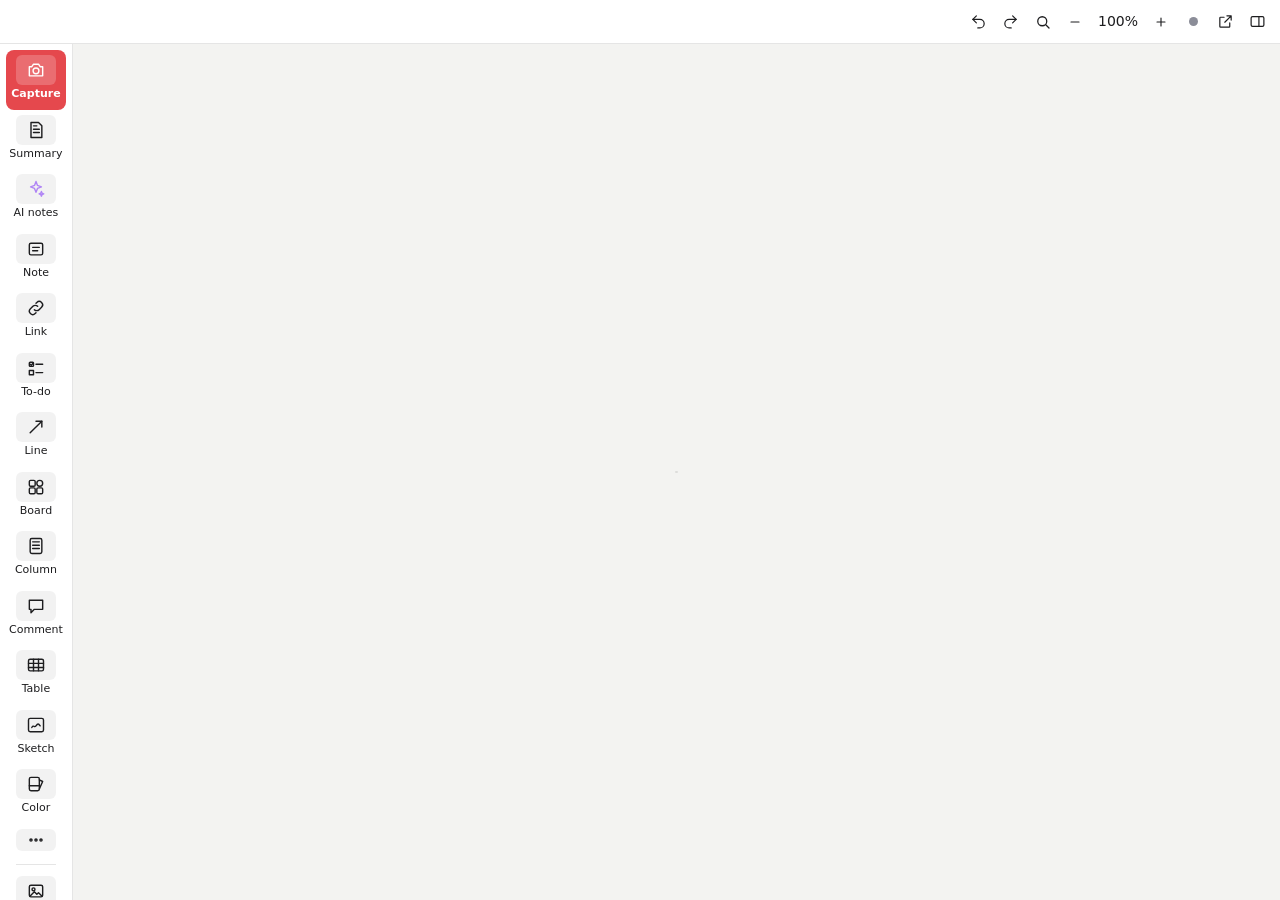
==== commit c2fa11a9: "AI notes: Gemini watches the video and fills the board - New "AI notes" button in the YouTube panel " ====
--- a/extension/board.html
+++ b/extension/board.html
@@ -23,6 +23,7 @@
 <script src="shared/richtext.js"></script>
 <script src="shared/board.js"></script>
 <script src="remote-api.js"></script>
+<script src="ai.js"></script>
 <script src="window.js"></script>
 </body>
 </html>
--- a/extension/shared/board.css
+++ b/extension/shared/board.css
@@ -214,8 +214,8 @@
 .yb-trow > div { flex: 1; min-width: 0; display: flex; flex-direction: column; }
 
 /* ---------- columns ---------- */
-.yb { --yb-linec: #8b8d98; --yb-colbg: #e9e9e6; }
-.yb.yb-dark, .yb-dark .yb { --yb-linec: #9a9ba3; --yb-colbg: #232428; }
+.yb { --yb-linec: #6f7076; --yb-hndc: #3a3b40; --yb-colbg: #e9e9e6; }
+.yb.yb-dark, .yb-dark .yb { --yb-linec: #d4d4d8; --yb-hndc: #ffffff; --yb-colbg: #232428; }
 .yb-column { background: var(--yb-colbg); padding: 0 10px 10px; border-radius: 8px; }
 .yb-colhead { display: flex; flex-direction: column; align-items: center; justify-content: center; gap: 2px; padding: 16px 10px 12px; text-align: center; cursor: grab; }
 .yb-coltitle { max-width: 100%; font-weight: 700; font-size: 17px; line-height: 1.3; overflow-wrap: anywhere; }
@@ -223,7 +223,7 @@
 .yb-colhead .yb-rename { width: 100%; text-align: center; font-weight: 700; }
 .yb-incol { box-shadow: none !important; }
 .yb-colbody { display: flex; flex-direction: column; gap: 8px; min-height: 56px; }
-.yb-colbody.yb-colempty::before { content: "把卡片拖進來"; display: grid; place-items: center; height: 56px; border: 1px dashed var(--yb-line); border-radius: 6px; color: var(--yb-fg2); font-size: 12px; }
+.yb-colbody.yb-colempty { min-height: 48px; }
 .yb-colbody:has(.yb-colins).yb-colempty::before { display: none; }
 .yb-item.yb-incol { position: relative !important; left: auto !important; top: auto !important; width: auto !important; flex: none; }
 .yb-column.yb-coldrop { outline: 2px dashed var(--yb-accent); outline-offset: 2px; }
@@ -243,12 +243,13 @@
 .yb-swedit .yb-input { height: 30px; font-size: 13px; }
 
 /* ---------- lines ---------- */
-.yb-lines { position: absolute; left: 0; top: 0; width: 1px; height: 1px; overflow: visible; pointer-events: none; }
+.yb-lines { position: absolute; left: -50000px; top: -50000px; width: 100000px; height: 100000px; overflow: visible; pointer-events: none; }
 .yb-lines .yb-hit { fill: none; stroke: transparent; stroke-width: 16; pointer-events: stroke; cursor: pointer; }
 .yb-lines .yb-vis { fill: none; stroke-width: 2.5; stroke-linecap: round; }
-.yb-lines .yb-lsel .yb-vis { stroke-width: 3.5; filter: drop-shadow(0 0 3px var(--yb-accent)); }
+.yb-lines .yb-lsel .yb-vis { stroke-width: 2.5; }
 .yb-lines .yb-lprev .yb-vis { stroke-dasharray: 6 5; }
-.yb-lines .yb-hnd { fill: var(--yb-card); stroke: var(--yb-accent); stroke-width: 2.5; pointer-events: all; cursor: move; }
+.yb-lines .yb-hnd { fill: transparent; stroke: none; pointer-events: all; cursor: move; }
+.yb-lines .yb-hdot { fill: var(--yb-hndc); stroke: none; pointer-events: none; }
 .yb-llabels { position: absolute; left: 0; top: 0; }
 .yb-llabel { position: absolute; transform: translate(-50%, -50%); max-width: 220px; padding: 2px 8px; border-radius: 5px; background: var(--yb-bg); border: 1px solid var(--yb-line); color: var(--yb-fg); font-size: 12px; white-space: nowrap; overflow: hidden; text-overflow: ellipsis; cursor: pointer; z-index: 1; }
 .yb-llabel.yb-lsel { border-color: var(--yb-accent); }
@@ -355,3 +356,67 @@
 .yb-toolghost.yb-over { opacity: 1; outline: 2px solid var(--yb-accent); }
 .yb-toolghost .yb-ic { width: 40px; height: 30px; display: grid; place-items: center; border-radius: 6px; background: var(--yb-raised); }
 .yb-tool { touch-action: none; }
+
+/* ---------- empty video / map: just an icon and the link field ---------- */
+.yb-mempty { background: var(--yb-card); }
+.yb-mrow { display: flex; align-items: center; gap: 12px; padding: 22px 18px; }
+.yb-mic { width: 22px; height: 22px; flex: none; display: grid; place-items: center; border-radius: 50%; background: var(--yb-fg2); color: var(--yb-card); }
+.yb-min { flex: 1; min-width: 0; border: 0; outline: none; background: transparent; color: var(--yb-fg); font-size: 15px !important; }
+.yb-min::placeholder { color: var(--yb-fg2); opacity: .7; }
+.yb-vwrap img { object-fit: cover !important; }
+.yb-vwrap { cursor: grab; }
+button.yb-playbadge { border: 0; cursor: pointer; }
+button.yb-playbadge:hover { background: #e5484d; transform: translate(-50%, -50%) scale(1.06); }
+.yb-mapwrap { position: relative; }
+.yb-shield { position: absolute; inset: 0; cursor: grab; }
+.yb-note .yb-md.yb-ph:empty { min-height: 44px; }
+
+/* free height: notes, comments, tables, columns… can be stretched taller than their content */
+.yb-rs.yb-rs2 { cursor: nwse-resize; }
+.yb-item.yb-note, .yb-item.yb-doc, .yb-item.yb-comment { display: flex; flex-direction: column; }
+.yb-note > .yb-md, .yb-note > .yb-rt { flex: 1; }
+.yb-column { display: flex; flex-direction: column; }
+.yb-column > .yb-colbody { flex: 1; }
+.yb-colcollapsed { min-height: 0 !important; }
+
+/* curved lines: middle handle bends the line */
+.yb-lines .yb-hmid { cursor: grab; }
+.yb-lines .yb-ldot { pointer-events: none; }
+
+/* ---------- to-do list ---------- */
+.yb-todobody { padding: 14px 16px; display: flex; flex-direction: column; gap: 4px; }
+.yb-ttitle { font-weight: 700; font-size: 16px; margin-bottom: 6px; overflow-wrap: anywhere; }
+.yb-ttitle-in { border: 0; outline: none; background: transparent; color: var(--yb-fg); font-weight: 700; font-size: 16px !important; margin-bottom: 6px; padding: 0; }
+.yb-ttitle-in::placeholder { color: var(--yb-fg2); opacity: .6; }
+.yb-trow { display: flex; align-items: flex-start; gap: 12px; min-height: 28px; }
+.yb-tcb { flex: none; width: 18px; height: 18px; margin-top: 3px; padding: 0; border: 1.5px solid var(--yb-fg); border-radius: 4px; background: transparent; cursor: pointer; position: relative; opacity: .85; }
+.yb-tcb.on { background: var(--yb-fg2); border-color: var(--yb-fg2); }
+.yb-tcb.on::after { content: ""; position: absolute; left: 5px; top: 1px; width: 4px; height: 9px; border: solid var(--yb-card); border-width: 0 2px 2px 0; transform: rotate(45deg); }
+.yb-ttext { flex: 1; min-width: 0; font-size: 14px; line-height: 24px; overflow-wrap: anywhere; outline: none; }
+.yb-ttext[contenteditable] { cursor: text; user-select: text; -webkit-user-select: text; }
+.yb-ttext[contenteditable]:empty::before { content: attr(data-ph); color: var(--yb-fg2); opacity: .6; }
+.yb-tph { color: var(--yb-fg2); opacity: .6; }
+.yb-tdone .yb-ttext { text-decoration: line-through; color: var(--yb-fg2); }
+
+/* card preview while dragging a tool out of the toolbar */
+.yb-preview { position: absolute !important; z-index: 60; pointer-events: none !important; transform-origin: 0 0; box-shadow: 0 14px 34px rgba(0, 0, 0, .4) !important; }
+.yb-preview.yb-pline { box-shadow: none !important; }
+.yb-preview .yb-rs, .yb-preview .yb-colfold { display: none; }
+
+/* ---------- AI notes dialog ---------- */
+.yb-aibox { position: absolute; z-index: 50; left: 50%; top: 56px; transform: translateX(-50%); width: min(460px, calc(100% - 16px)); padding: 14px; border: 1px solid var(--yb-line); border-radius: 12px; background: var(--yb-card); color: var(--yb-fg); box-shadow: 0 16px 40px rgba(0, 0, 0, .35); }
+.yb-aihead { display: grid; grid-template-columns: auto 1fr; align-items: center; column-gap: 8px; margin-bottom: 12px; }
+.yb-aihead .yb-ic { color: #8e4ec6; }
+.yb-aihead b { font-size: 15px; }
+.yb-aihead small { grid-column: 1 / -1; color: var(--yb-fg2); font-size: 12px; margin-top: 2px; }
+.yb-aiform { display: grid; grid-template-columns: 1fr 1fr; gap: 10px; }
+.yb-aiform label { display: flex; flex-direction: column; gap: 4px; font-size: 12px; color: var(--yb-fg2); }
+.yb-aiform label:first-child, .yb-aiwide { grid-column: 1 / -1; }
+.yb-aiin { height: 32px; padding: 0 8px; border: 1px solid var(--yb-line); border-radius: 6px; background: var(--yb-raised); color: var(--yb-fg); font-size: 13px !important; outline: none; }
+.yb-aiin:focus { border-color: var(--yb-accent); }
+.yb-aiin option { color: #111; }
+.yb-aita { height: auto; padding: 6px 8px; resize: vertical; font: 13px/1.5 inherit; }
+.yb-aistatus { display: flex; align-items: center; gap: 10px; min-height: 40px; font-size: 13px; }
+.yb-spin { width: 16px; height: 16px; flex: none; border: 2px solid var(--yb-line); border-top-color: var(--yb-accent); border-radius: 50%; animation: yb-spin .8s linear infinite; }
+@keyframes yb-spin { to { transform: rotate(360deg); } }
+.yb-tool[data-tool="ai"] .yb-ic { color: #b085f5; }
